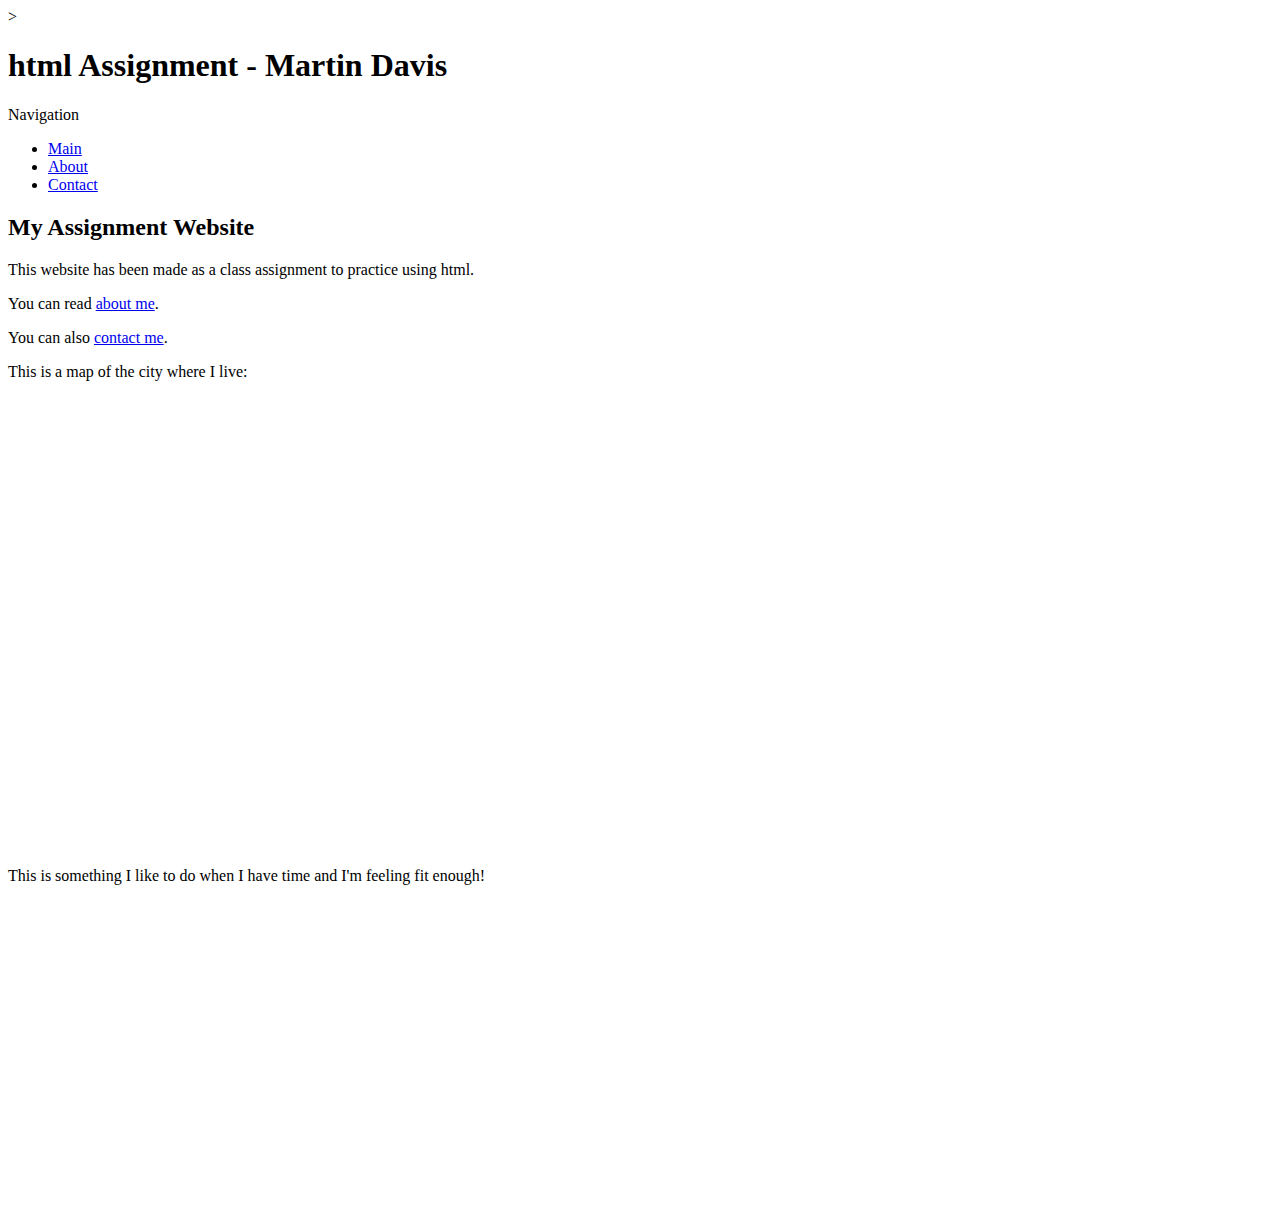
==== index.html @ 2d592114 "added full navigation to all pages" ====
<!DOCTYPE html>>
<html>
    <head>
        <title>html Assignment - Martin Davis</title>
        <meta author="Martin Davis">
        <meta charset="UTF-8">
        <meta description="website for class assignment">
        <meta name="viewport" content="width=device-width, initial-scale=1.0">
        <link rel="icon" href="./img/favicon">
        <link rel="stylesheet" href="./css/main.css">
        <script src="./js/scripts.js"></script>
    </head>
    <body>
        <header>
            <h1>html Assignment - Martin Davis</h1>
            <nav>
                Navigation
                <ul>
                    <li>
                        <a href=./index.html>Main</a>
                    </li>
                    <li>
                        <a href=./about.html>About</a>
                    </li>
                    <li>
                        <a href=./contact.html>Contact</a>
                    </li>
                </ul>
            </nav>
        </header>
        <article>
            <h2>My Assignment Website</h2>
            <p>
                This website has been made as a class assignment
                to practice using html.
            </p>
            <p>
                You can read <a href=./about.html>about me</a>.
            </p>
            <p>
                You can also <a href=./contact.html>contact me</a>.
            </p>
            <p>
                This is a map of the city where I live:
            </p>
            <iframe src="https://www.google.com/maps/embed?pb=!1m18!1m12!1m3!1d151687.3672759675!2d-113.6328033236667!3d53.55571252006757!2m3!1f0!2f0!3f0!3m2!1i1024!2i768!4f13.1!3m3!1m2!1s0x53a0224580deff23%3A0x411fa00c4af6155d!2sEdmonton%2C%20AB!5e0!3m2!1sen!2sca!4v1582067481564!5m2!1sen!2sca" width="600" height="450" frameborder="0" style="border:0;" allowfullscreen=""></iframe>
            <p>
                This is something I like to do when I have time and I'm feeling fit enough!
            </p>
            <iframe width="560" height="315" src="https://www.youtube.com/embed/5hDUMM6Fr_w" frameborder="0" allow="accelerometer; autoplay; encrypted-media; gyroscope; picture-in-picture" allowfullscreen></iframe> 
        </article>
    </body>
</html>
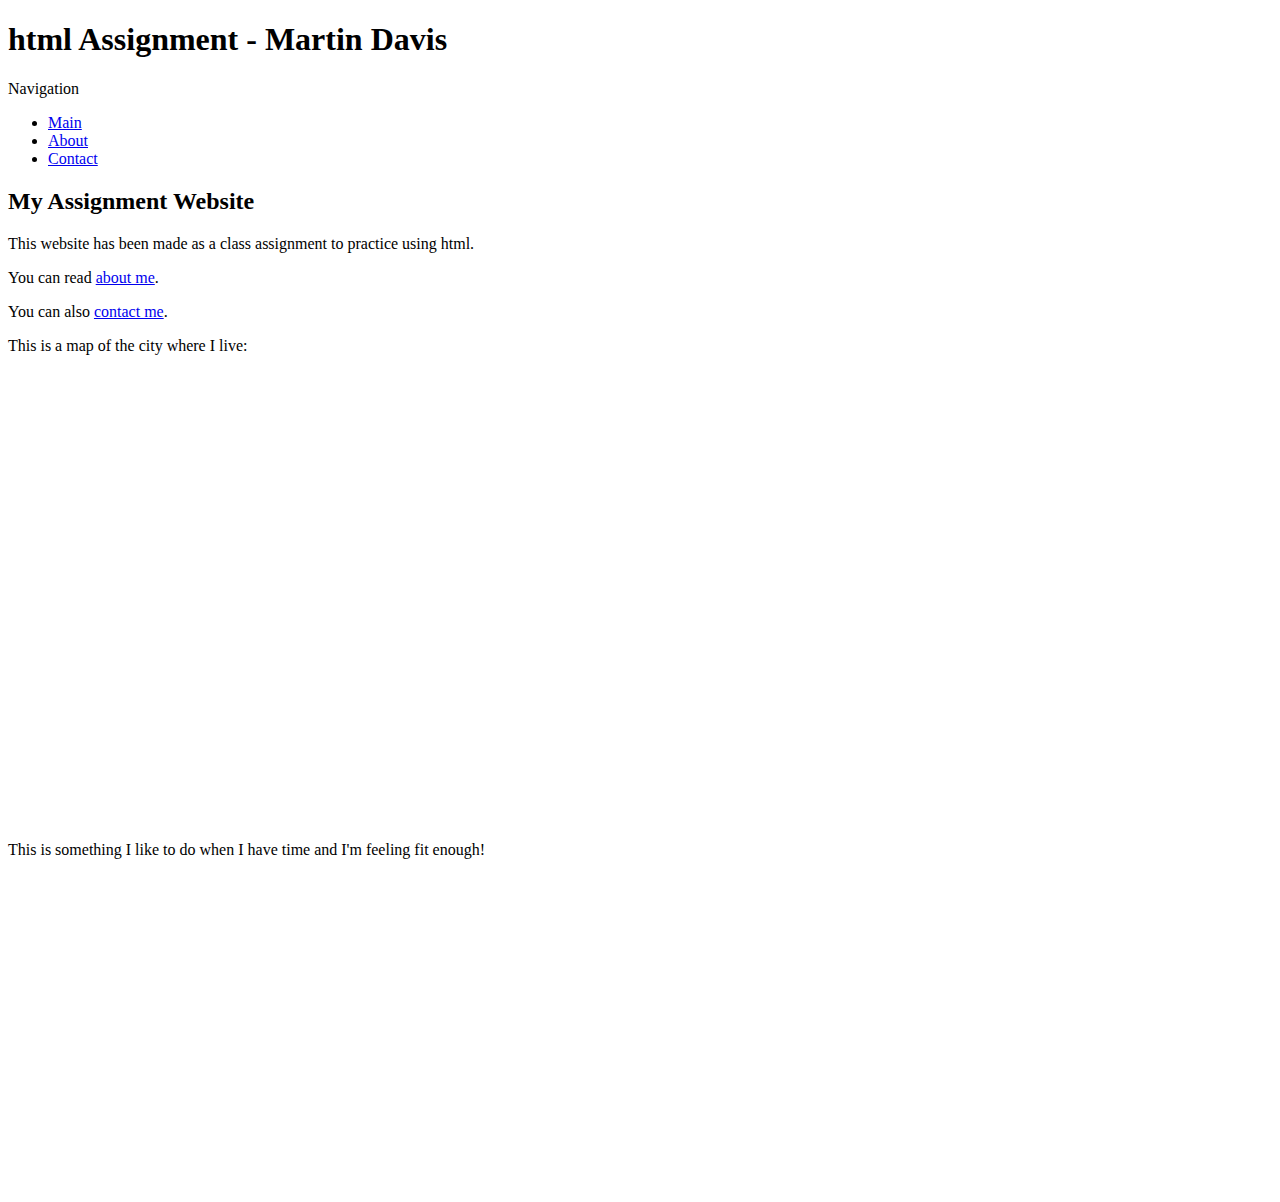
==== commit 17b054d1: "completed website with all 3 pages" ====
--- a/index.html
+++ b/index.html
@@ -1,4 +1,4 @@
-<!DOCTYPE html>>
+<!DOCTYPE html>
 <html>
     <head>
         <title>html Assignment - Martin Davis</title>
@@ -6,7 +6,7 @@
         <meta charset="UTF-8">
         <meta description="website for class assignment">
         <meta name="viewport" content="width=device-width, initial-scale=1.0">
-        <link rel="icon" href="./img/favicon">
+        <link rel="icon" href="./img/favicon.png">
         <link rel="stylesheet" href="./css/main.css">
         <script src="./js/scripts.js"></script>
     </head>
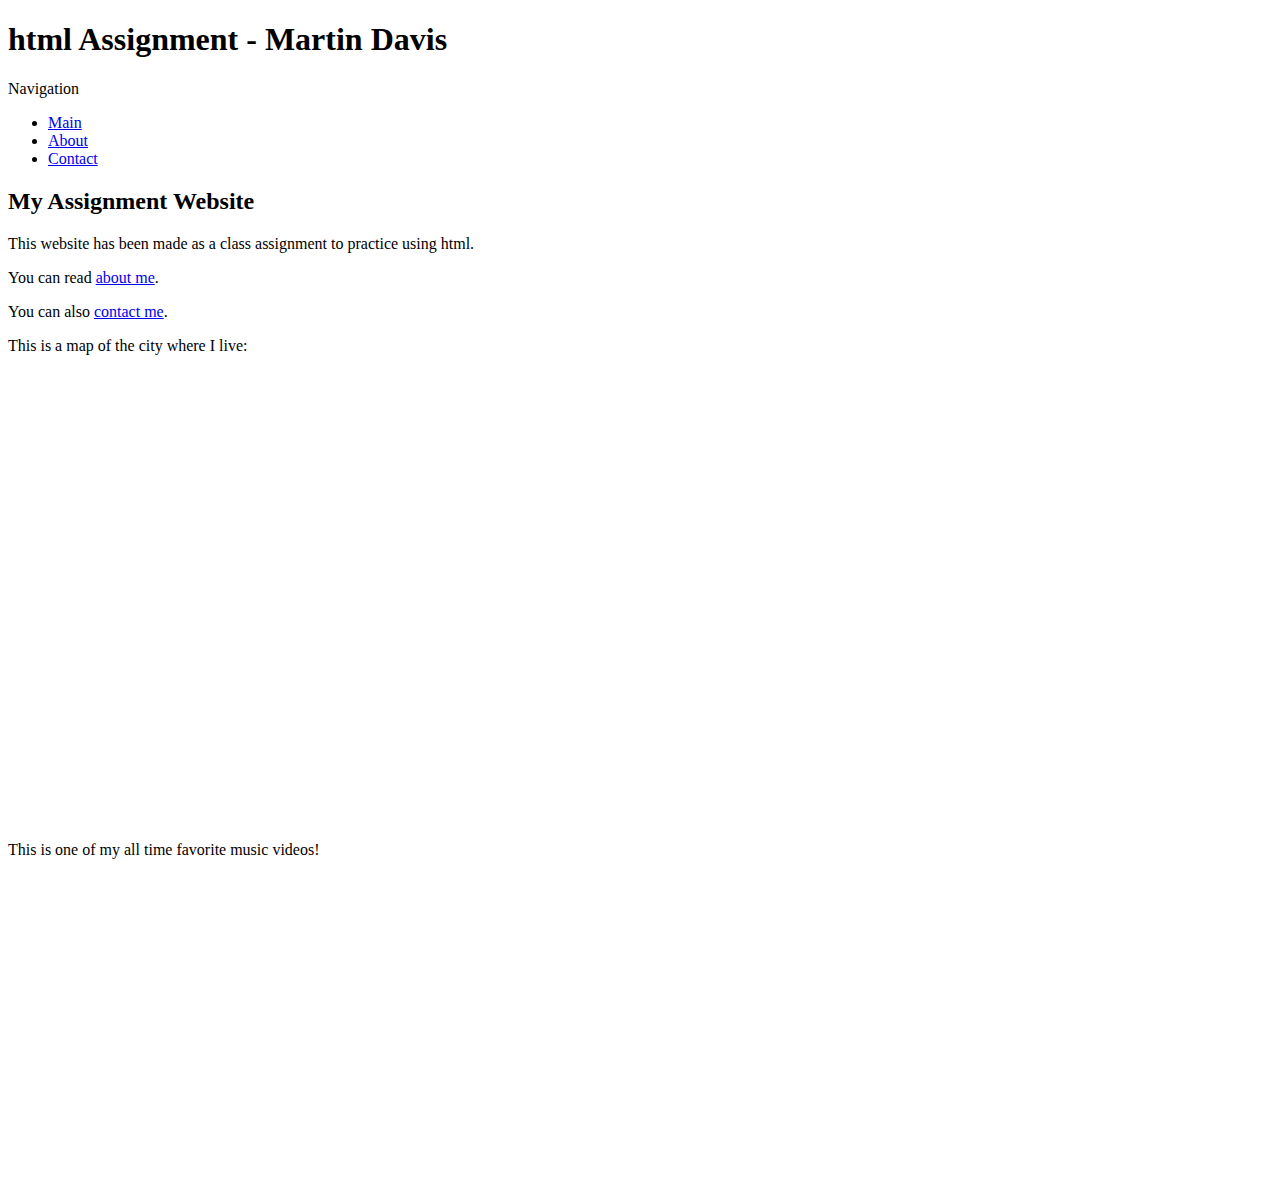
==== commit 31b386ed: "Completed assignment - chose a different you tube video which works" ====
--- a/index.html
+++ b/index.html
@@ -45,9 +45,8 @@
             </p>
             <iframe src="https://www.google.com/maps/embed?pb=!1m18!1m12!1m3!1d151687.3672759675!2d-113.6328033236667!3d53.55571252006757!2m3!1f0!2f0!3f0!3m2!1i1024!2i768!4f13.1!3m3!1m2!1s0x53a0224580deff23%3A0x411fa00c4af6155d!2sEdmonton%2C%20AB!5e0!3m2!1sen!2sca!4v1582067481564!5m2!1sen!2sca" width="600" height="450" frameborder="0" style="border:0;" allowfullscreen=""></iframe>
             <p>
-                This is something I like to do when I have time and I'm feeling fit enough!
+                This is one of my all time favorite music videos!
             </p>
-            <iframe width="560" height="315" src="https://www.youtube.com/embed/5hDUMM6Fr_w" frameborder="0" allow="accelerometer; autoplay; encrypted-media; gyroscope; picture-in-picture" allowfullscreen></iframe> 
-        </article>
+            <iframe width="560" height="315" src="https://www.youtube.com/embed/K4dx42YzQCE" frameborder="0" allow="accelerometer; autoplay; encrypted-media; gyroscope; picture-in-picture" allowfullscreen></iframe>        </article>
     </body>
 </html>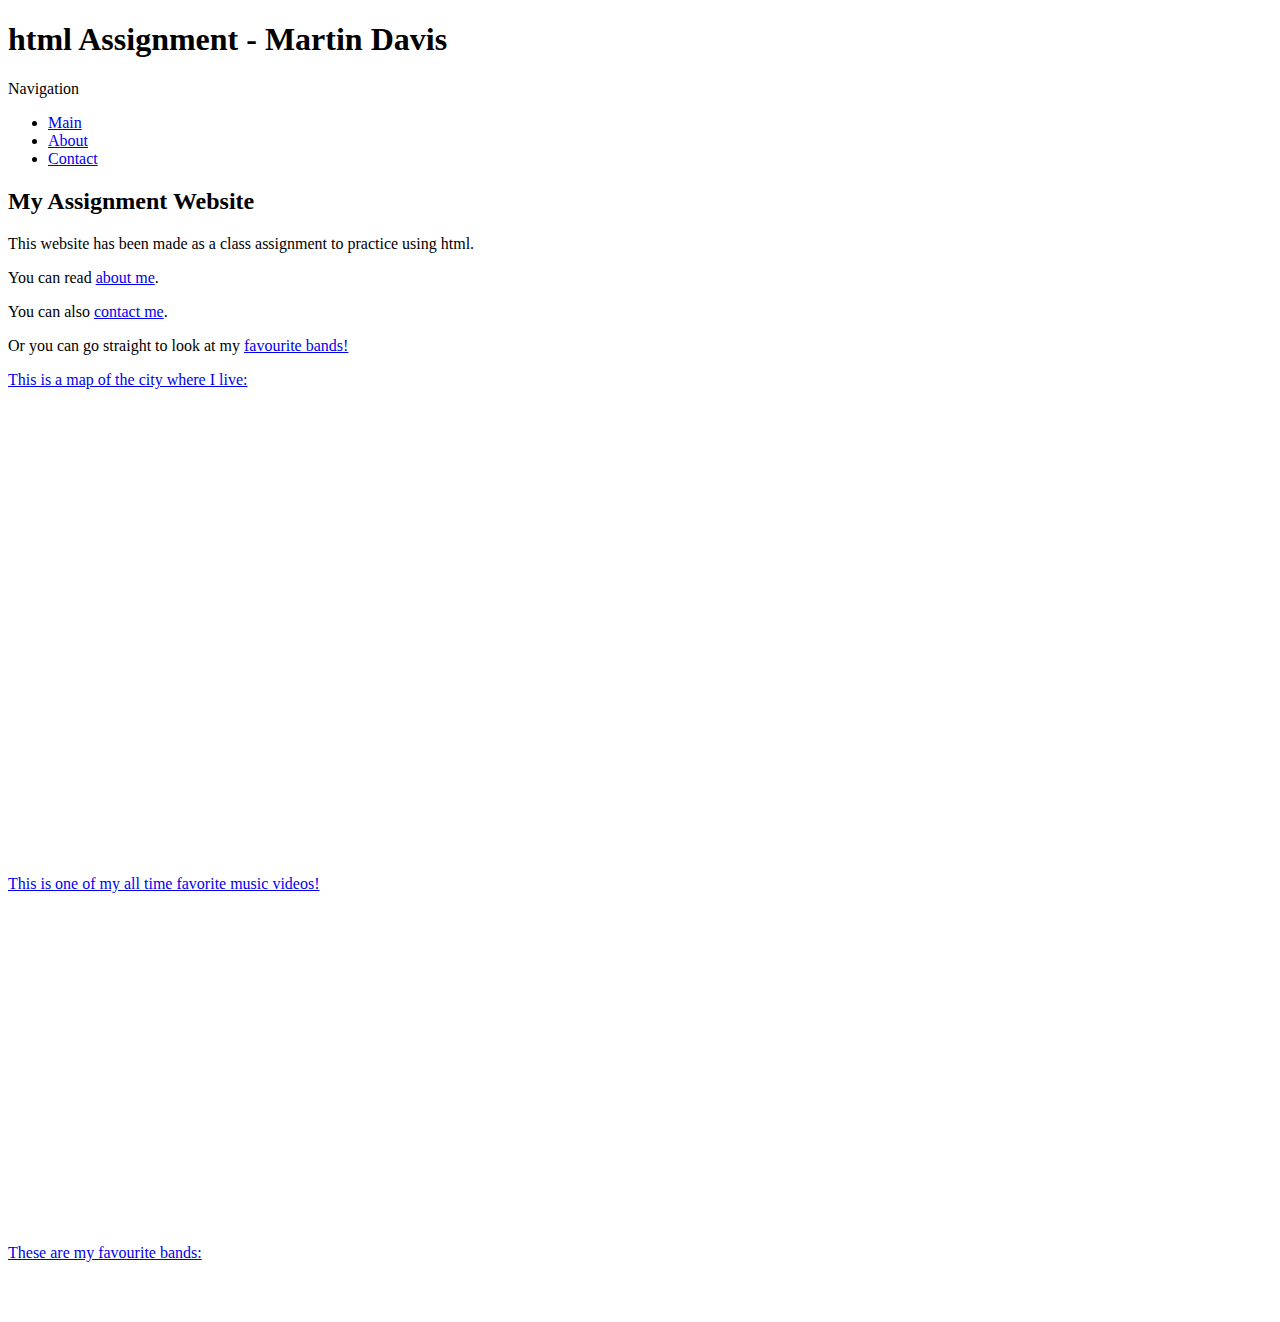
==== commit f34cef03: "added internal page link" ====
--- a/index.html
+++ b/index.html
@@ -41,6 +41,9 @@
                 You can also <a href=./contact.html>contact me</a>.
             </p>
             <p>
+                Or you can go straight to look at my <a href="#favourite-bands">favourite bands</ahref>!
+            </p>
+            <p>
                 This is a map of the city where I live:
             </p>
             <iframe src="https://www.google.com/maps/embed?pb=!1m18!1m12!1m3!1d151687.3672759675!2d-113.6328033236667!3d53.55571252006757!2m3!1f0!2f0!3f0!3m2!1i1024!2i768!4f13.1!3m3!1m2!1s0x53a0224580deff23%3A0x411fa00c4af6155d!2sEdmonton%2C%20AB!5e0!3m2!1sen!2sca!4v1582067481564!5m2!1sen!2sca" width="600" height="450" frameborder="0" style="border:0;" allowfullscreen=""></iframe>
@@ -48,5 +51,9 @@
                 This is one of my all time favorite music videos!
             </p>
             <iframe width="560" height="315" src="https://www.youtube.com/embed/K4dx42YzQCE" frameborder="0" allow="accelerometer; autoplay; encrypted-media; gyroscope; picture-in-picture" allowfullscreen></iframe>        </article>
-    </body>
+            <p id="favourite-bands">
+                These are my favourite bands:
+            </p>
+            <br><br>
+        </body>
 </html>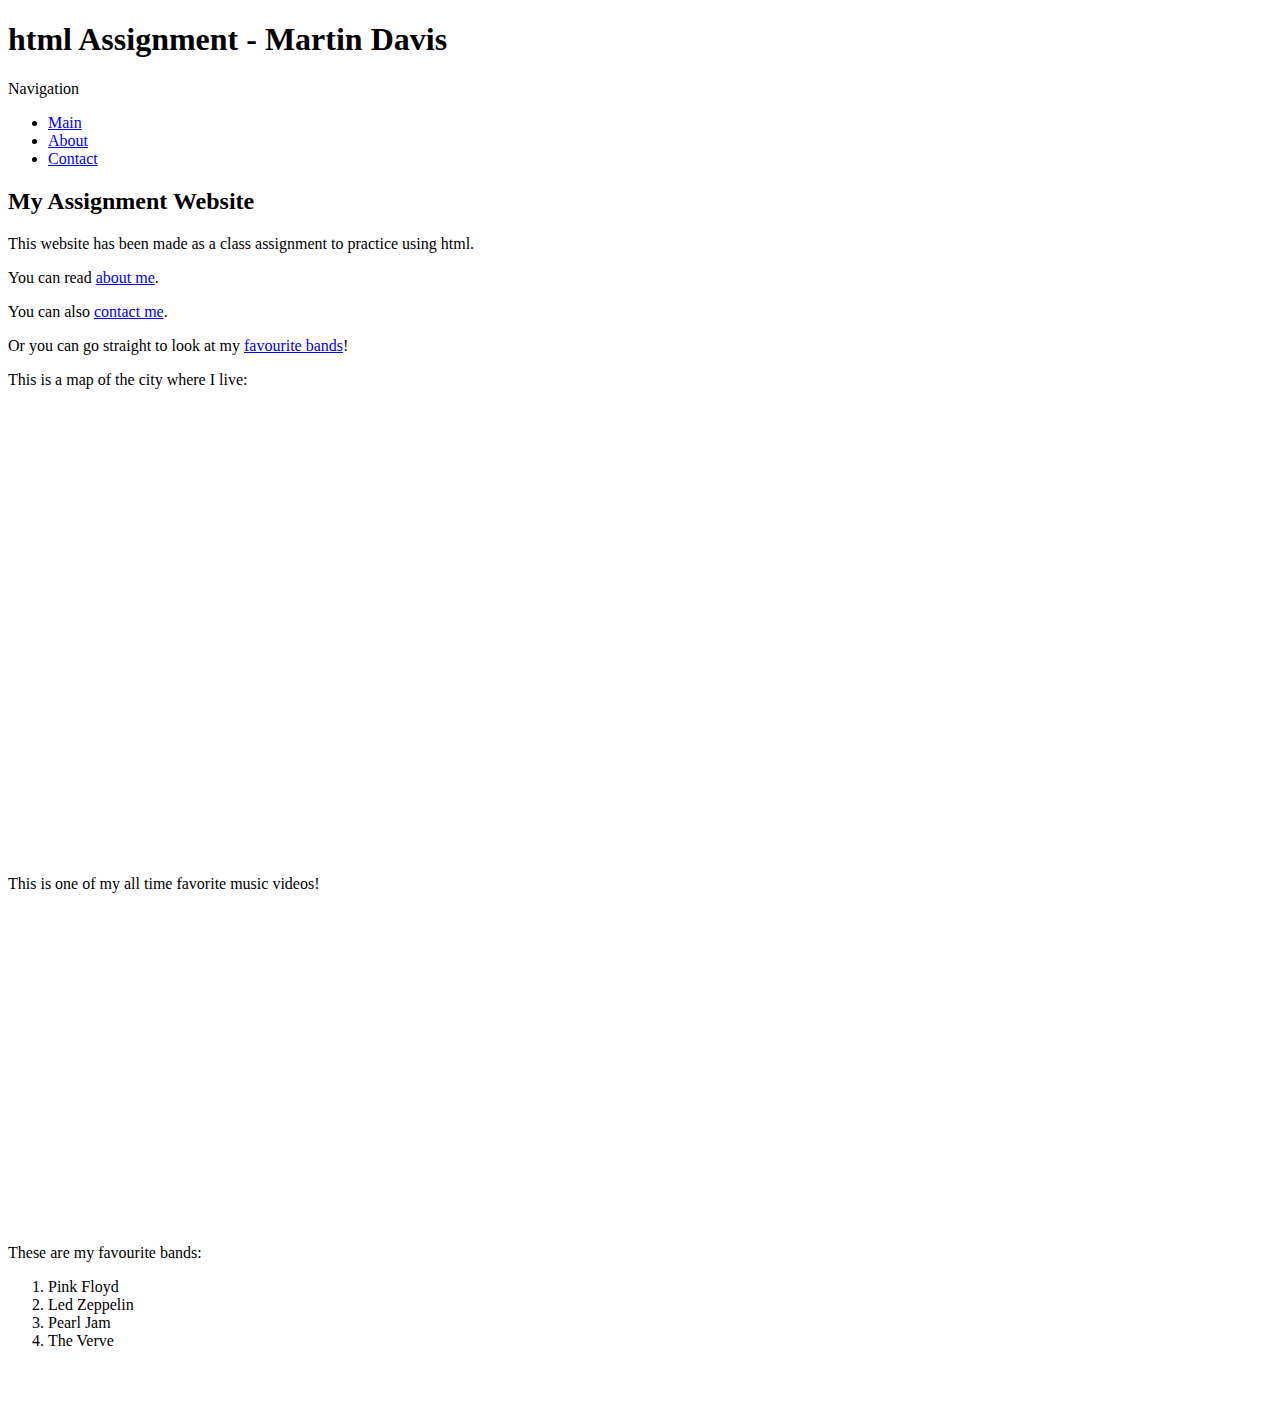
==== commit 6d773b3d: "added additional content for internal link to reference" ====
--- a/index.html
+++ b/index.html
@@ -41,7 +41,7 @@
                 You can also <a href=./contact.html>contact me</a>.
             </p>
             <p>
-                Or you can go straight to look at my <a href="#favourite-bands">favourite bands</ahref>!
+                Or you can go straight to look at my <a href="#favourite-bands">favourite bands</a>!
             </p>
             <p>
                 This is a map of the city where I live:
@@ -54,6 +54,12 @@
             <p id="favourite-bands">
                 These are my favourite bands:
             </p>
+            <ol>
+                <li>Pink Floyd</li>
+                <li>Led Zeppelin</li>
+                <li>Pearl Jam</li>
+                <li>The Verve</li>
+            </ol>
             <br><br>
         </body>
 </html>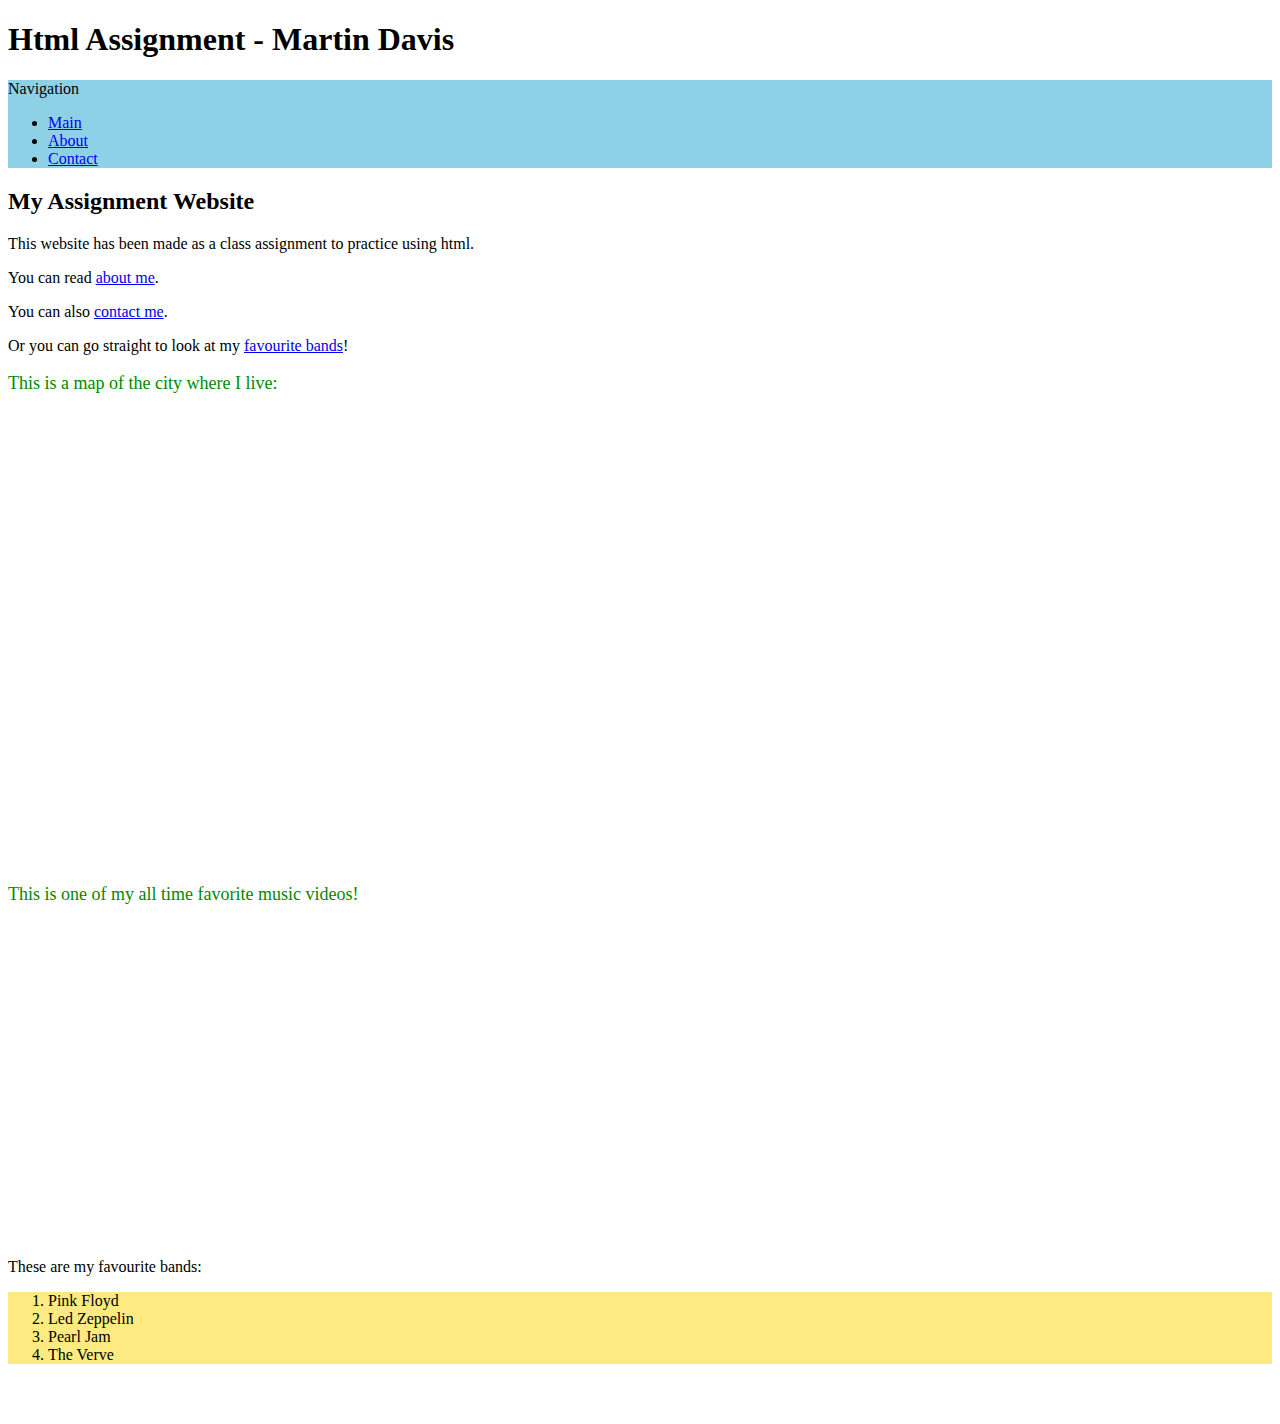
==== commit c1b18ff1: "added more CSS formatting" ====
--- a/index.html
+++ b/index.html
@@ -12,7 +12,7 @@
     </head>
     <body>
         <header>
-            <h1>html Assignment - Martin Davis</h1>
+            <h1>Html Assignment - Martin Davis</h1>
             <nav>
                 Navigation
                 <ul>
@@ -43,11 +43,11 @@
             <p>
                 Or you can go straight to look at my <a href="#favourite-bands">favourite bands</a>!
             </p>
-            <p>
+            <p class="item-intro">
                 This is a map of the city where I live:
             </p>
             <iframe src="https://www.google.com/maps/embed?pb=!1m18!1m12!1m3!1d151687.3672759675!2d-113.6328033236667!3d53.55571252006757!2m3!1f0!2f0!3f0!3m2!1i1024!2i768!4f13.1!3m3!1m2!1s0x53a0224580deff23%3A0x411fa00c4af6155d!2sEdmonton%2C%20AB!5e0!3m2!1sen!2sca!4v1582067481564!5m2!1sen!2sca" width="600" height="450" frameborder="0" style="border:0;" allowfullscreen=""></iframe>
-            <p>
+            <p class="item-intro">
                 This is one of my all time favorite music videos!
             </p>
             <iframe width="560" height="315" src="https://www.youtube.com/embed/K4dx42YzQCE" frameborder="0" allow="accelerometer; autoplay; encrypted-media; gyroscope; picture-in-picture" allowfullscreen></iframe>        </article>
--- a/css/main.css
+++ b/css/main.css
@@ -0,0 +1,15 @@
+nav{
+    background: rgb(142, 209, 231);
+}
+.item-intro{
+    font-size: large;
+    color: rgb(0, 138, 0);
+}
+ol{
+    background: #fdea80;
+    font-size: medium;
+    font-family: cursive;
+}
+#work-radio{
+    color: red;
+}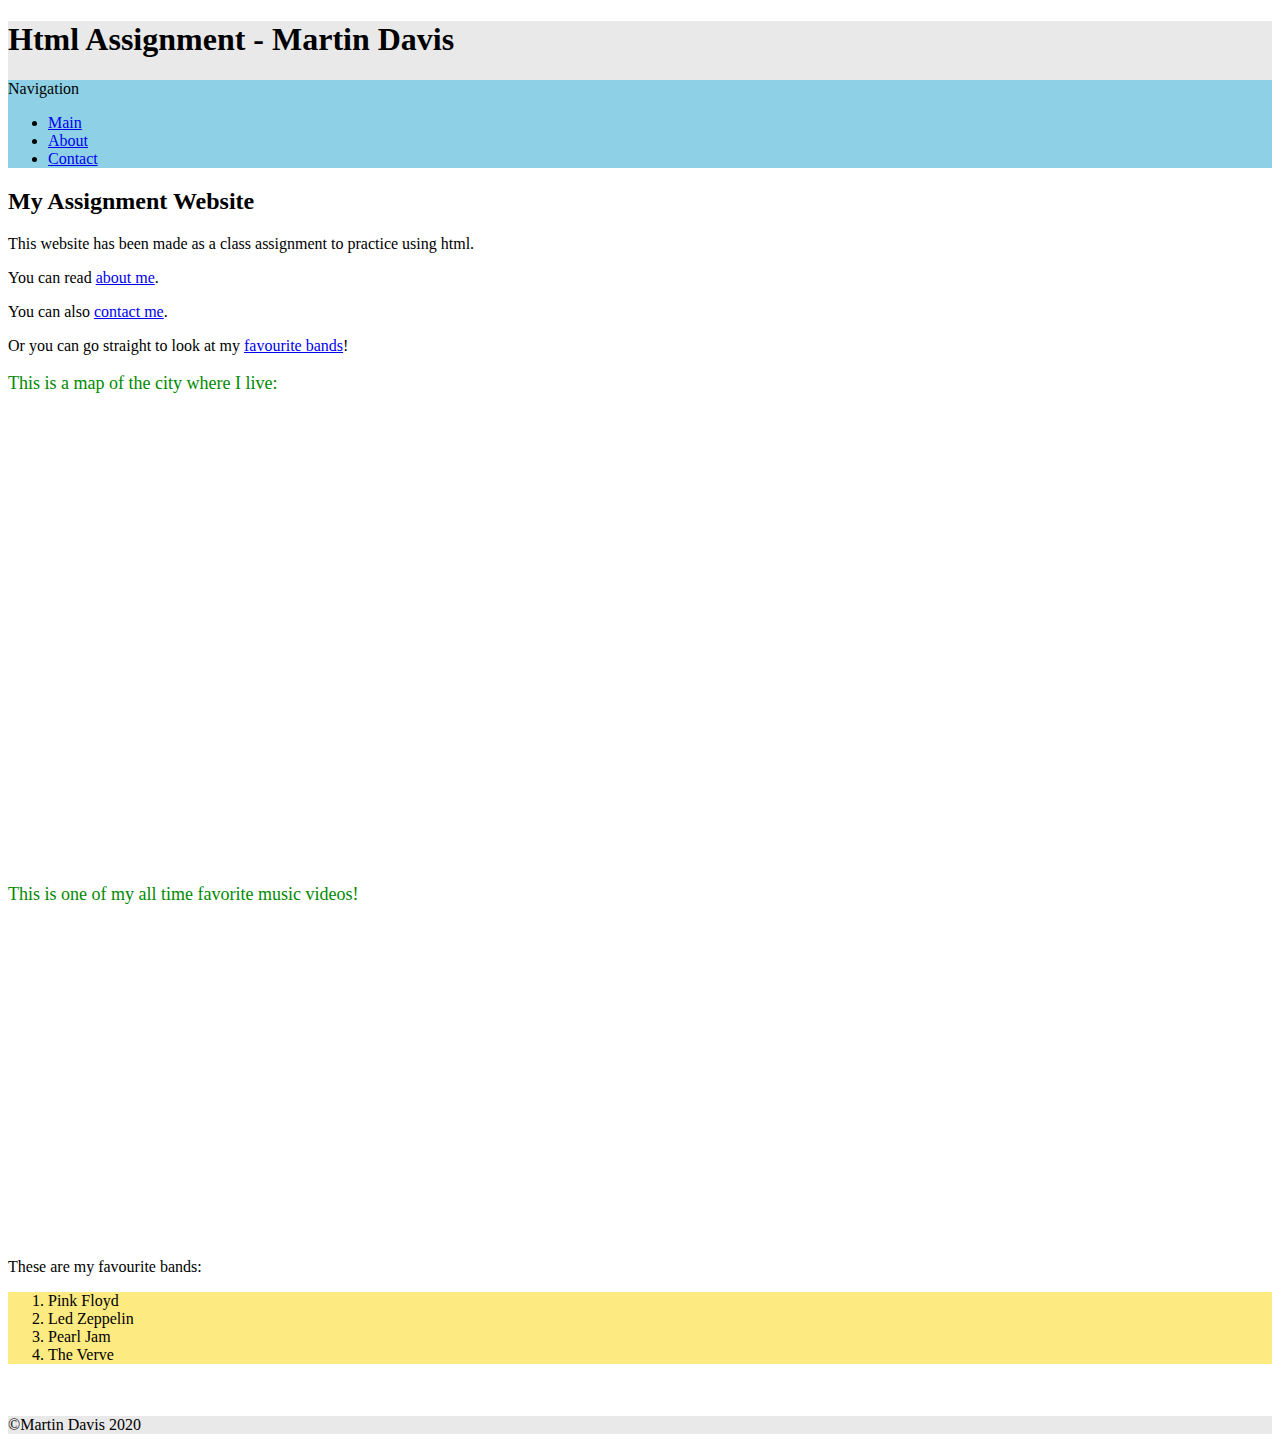
==== commit 584077e2: "added formatting in css stylesheet" ====
--- a/index.html
+++ b/index.html
@@ -61,5 +61,8 @@
                 <li>The Verve</li>
             </ol>
             <br><br>
+            <footer>
+                &copy;Martin Davis 2020
+            </footer>
         </body>
 </html>--- a/css/main.css
+++ b/css/main.css
@@ -1,3 +1,9 @@
+Header{
+    background: rgb(233, 233, 233)
+}
+footer{
+    background: rgb(233, 233, 233)
+}
 nav{
     background: rgb(142, 209, 231);
 }
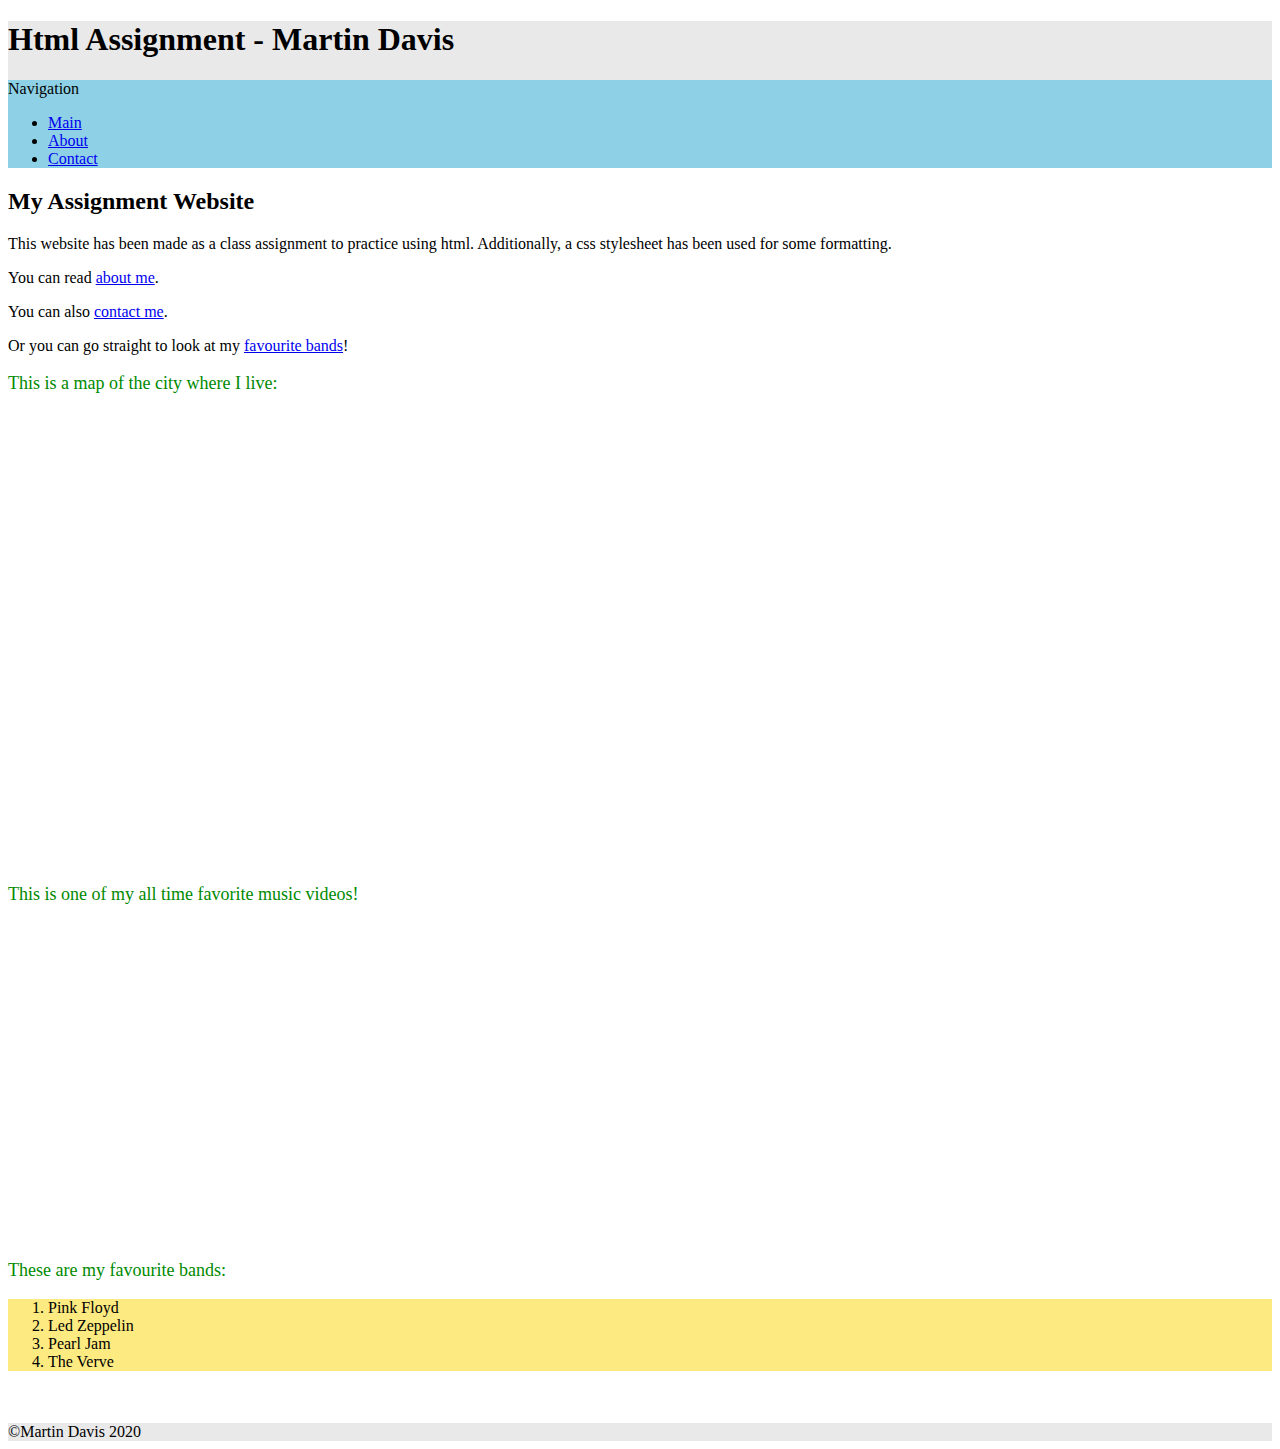
==== commit 6e4a80ff: "Completed initial formatting with stylesheet" ====
--- a/index.html
+++ b/index.html
@@ -32,7 +32,8 @@
             <h2>My Assignment Website</h2>
             <p>
                 This website has been made as a class assignment
-                to practice using html.
+                to practice using html. Additionally, a css stylesheet
+                has been used for some formatting.
             </p>
             <p>
                 You can read <a href=./about.html>about me</a>.
@@ -51,7 +52,7 @@
                 This is one of my all time favorite music videos!
             </p>
             <iframe width="560" height="315" src="https://www.youtube.com/embed/K4dx42YzQCE" frameborder="0" allow="accelerometer; autoplay; encrypted-media; gyroscope; picture-in-picture" allowfullscreen></iframe>        </article>
-            <p id="favourite-bands">
+            <p class="item-intro" id="favourite-bands">
                 These are my favourite bands:
             </p>
             <ol>
